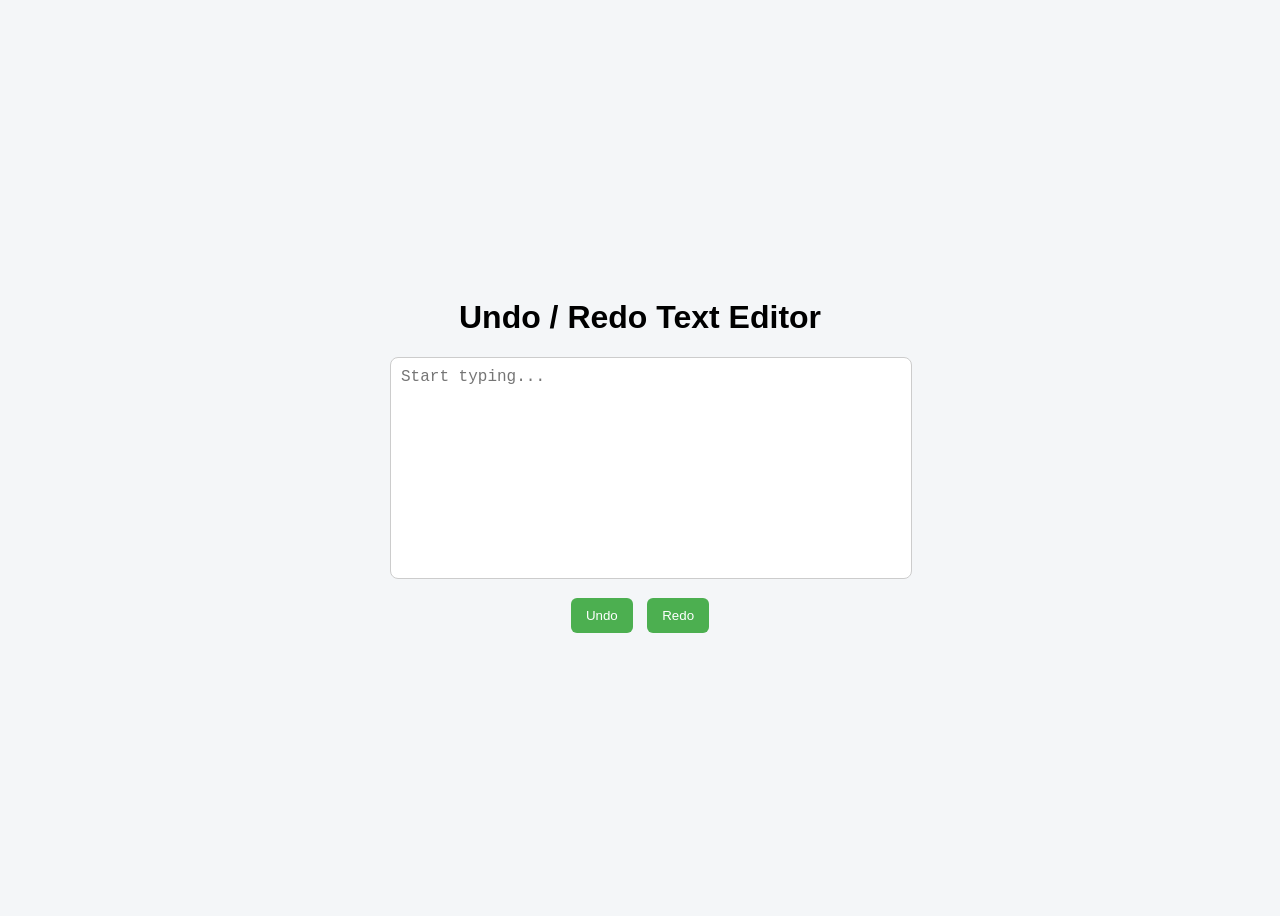
==== stacks/undo-redo-editor/index.html @ 7a42567d "undo-redo using stacks what is the magic behind undo and redo ??" ====
<!DOCTYPE html>
<html lang="en">
<head>
  <meta charset="UTF-8">
  <title>Undo Redo Editor</title>
  <link rel="stylesheet" href="style.css">
</head>
<body>

  <div class="container">
    <h1>Undo / Redo Text Editor</h1>

    <textarea id="editor" placeholder="Start typing..."></textarea>

    <div class="buttons">
      <button type="button" onclick="undo()">Undo</button>
      <button type="button" onclick="redo()">Redo</button>
    </div>
  </div>

  <script src="script.js"></script>
</body>
</html>
---- stacks/undo-redo-editor/style.css ----
body {
  font-family: Arial, sans-serif;
  background: #f4f6f8;
  display: flex;
  justify-content: center;
  align-items: center;
  height: 100vh;
}

.container {
  width: 500px;
  text-align: center;
}

textarea {
  width: 100%;
  height: 200px;
  padding: 10px;
  font-size: 16px;
  border-radius: 8px;
  border: 1px solid #ccc;
  resize: none;
}

.buttons {
  margin-top: 10px;
}

button {
  padding: 10px 15px;
  margin: 5px;
  border: none;
  background-color: #4CAF50;
  color: white;
  border-radius: 6px;
  cursor: pointer;
}

button:hover {
  background-color: #45a049;
}
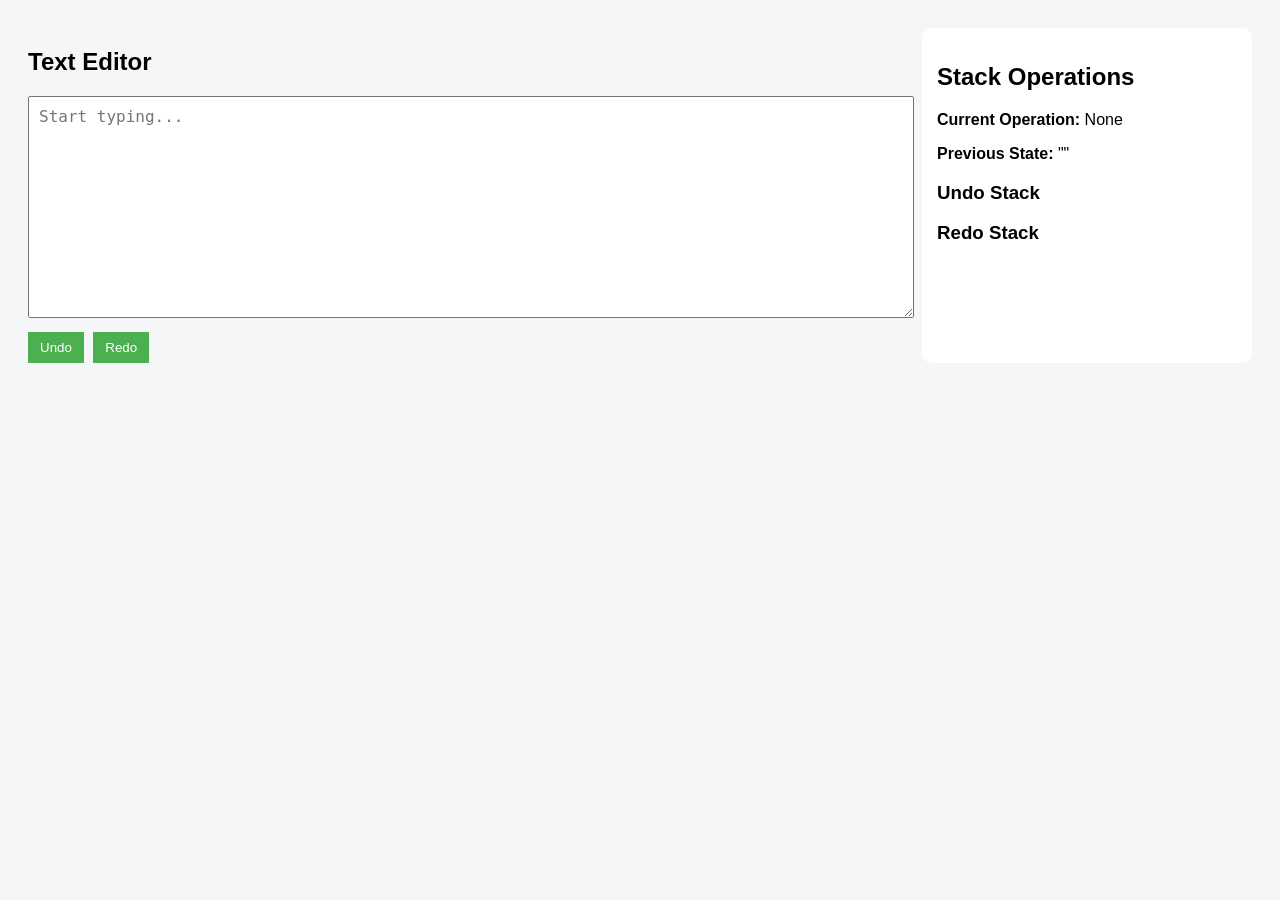
==== commit a04e03ed: "more info about stack added stacks to show how push and pop happening in two stacks for click of but" ====
--- a/stacks/undo-redo-editor/index.html
+++ b/stacks/undo-redo-editor/index.html
@@ -2,14 +2,16 @@
 <html lang="en">
 <head>
   <meta charset="UTF-8">
-  <title>Undo Redo Editor</title>
+  <title>Undo Redo Visualizer</title>
   <link rel="stylesheet" href="style.css">
 </head>
 <body>
 
-  <div class="container">
-    <h1>Undo / Redo Text Editor</h1>
+<div class="main">
 
+  <!-- LEFT: Editor -->
+  <div class="editor-section">
+    <h2>Text Editor</h2>
     <textarea id="editor" placeholder="Start typing..."></textarea>
 
     <div class="buttons">
@@ -18,6 +20,26 @@
     </div>
   </div>
 
-  <script src="script.js"></script>
+  <!-- RIGHT: Stack Visualization -->
+  <div class="stack-section">
+    <h2>Stack Operations</h2>
+
+    <p><strong>Current Operation:</strong> <span id="operation">None</span></p>
+    <p><strong>Previous State:</strong> <span id="prevState">""</span></p>
+
+    <div class="stack-box">
+      <h3>Undo Stack</h3>
+      <ul id="undoStackList"></ul>
+    </div>
+
+    <div class="stack-box">
+      <h3>Redo Stack</h3>
+      <ul id="redoStackList"></ul>
+    </div>
+  </div>
+
+</div>
+
+<script src="script.js"></script>
 </body>
 </html>
--- a/stacks/undo-redo-editor/style.css
+++ b/stacks/undo-redo-editor/style.css
@@ -1,15 +1,17 @@
 body {
   font-family: Arial, sans-serif;
   background: #f4f6f8;
-  display: flex;
-  justify-content: center;
-  align-items: center;
-  height: 100vh;
 }
 
-.container {
-  width: 500px;
-  text-align: center;
+.main {
+  display: flex;
+  gap: 30px;
+  padding: 20px;
+}
+
+/* Editor */
+.editor-section {
+  flex: 1;
 }
 
 textarea {
@@ -17,25 +19,42 @@
   height: 200px;
   padding: 10px;
   font-size: 16px;
-  border-radius: 8px;
-  border: 1px solid #ccc;
-  resize: none;
 }
 
+/* Buttons */
 .buttons {
   margin-top: 10px;
 }
 
 button {
-  padding: 10px 15px;
-  margin: 5px;
+  padding: 8px 12px;
+  margin-right: 5px;
+  background: #4CAF50;
+  color: white;
   border: none;
-  background-color: #4CAF50;
-  color: white;
-  border-radius: 6px;
   cursor: pointer;
 }
 
-button:hover {
-  background-color: #45a049;
+/* Stack Section */
+.stack-section {
+  width: 300px;
+  background: white;
+  padding: 15px;
+  border-radius: 10px;
+}
+
+.stack-box {
+  margin-top: 15px;
+}
+
+ul {
+  list-style: none;
+  padding: 0;
+}
+
+li {
+  background: #e3f2fd;
+  margin: 5px 0;
+  padding: 5px;
+  border-radius: 5px;
 }
